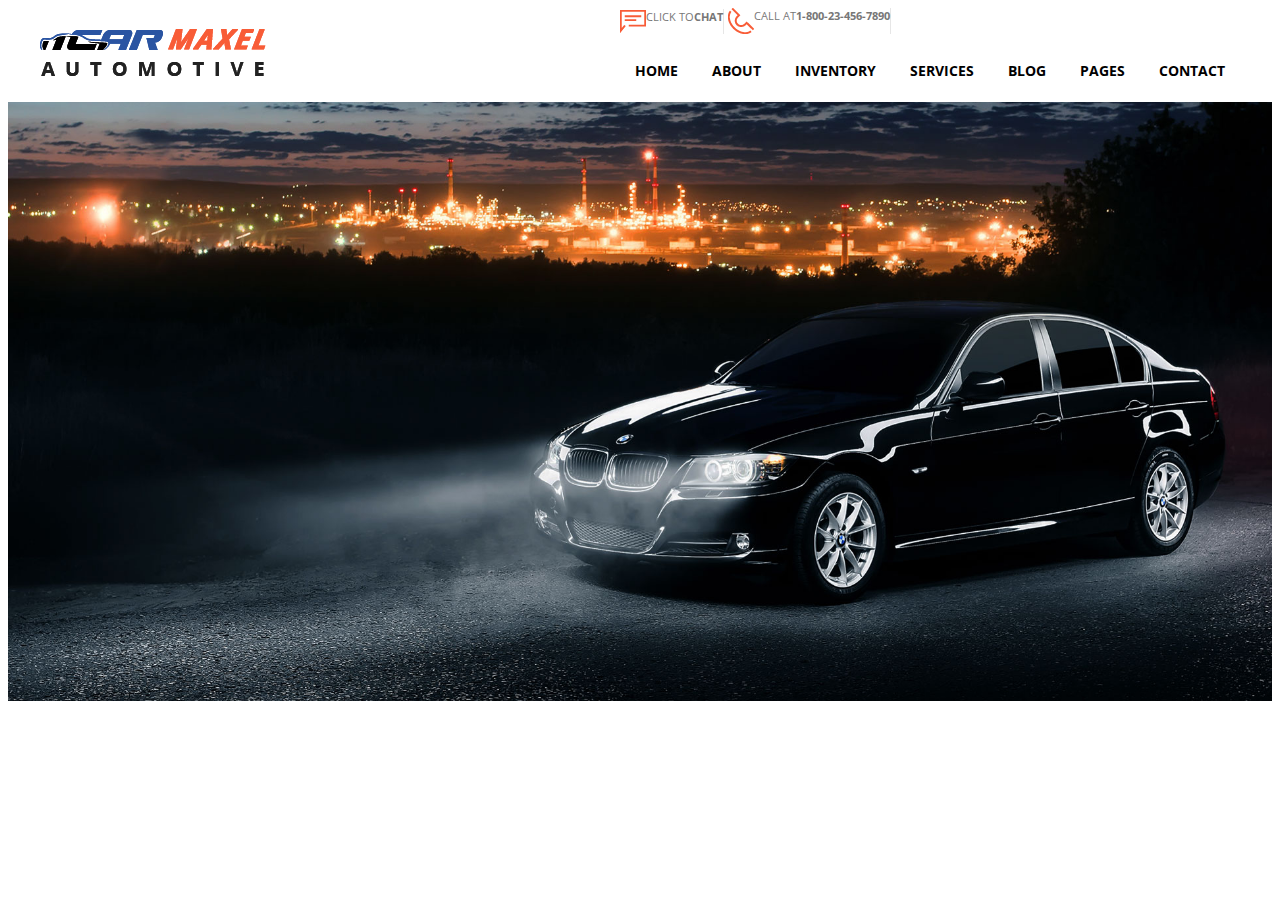
==== index.html @ 3588efef "rename file" ====
<!DOCTYPE html>
<html lang="en">
<head>
  <meta charset="UTF-8">
  <meta name="viewport" content="width=device-width, initial-scale=1.0">
  <link rel="stylesheet" href="./project-2.css">
  <title>Carmax</title>
  <link rel="preconnect" href="https://fonts.googleapis.com">
  <link rel="preconnect" href="https://fonts.gstatic.com" crossorigin>
  <link href="https://fonts.googleapis.com/css2?family=Open+Sans:ital,wght@0,300..800;1,300..800&display=swap"
    rel="stylesheet">

</head>
<body>
  
  <div class="container">
     <nav class="navbar">
      <div class="logo">
      <img class="logo" src="./img/logo.png" alt="">
      </div>
      <div class="header_all">
      <div class="contact">
        <ul class="contact_list">
          
          <li><a href="#">
            <img src="./img/chat-logo.png" alt="">
            <div class="chat">
            click to
          </div>
          <b>CHAT</b>
        </a>
      </li>
          
          <li><a href="#">
            <img src="./img/phone-logo.png" alt="">
            <div class="call">
              call at
            </div>
            <b>1-800-23-456-7890</b>
          </a>
        </li>
        <li><a href="#">
            <i class="facebook"></i>
          </a></li>
          <li><a href="#">
              <i class="twitter"></i>
            </a></li>
            <li><a href="#">
                <i class="google"></i>
              </a></li>
          
          
          
        </ul>
      </div>
      <div class="navbar-wrap">
      <ul class="header_list">
      <li><a  href="#">home</a></li>
      <li><a  href="#">about</a></li>
      <li><a  href="#">inventory</a></li>
      <li><a  href="#">services</a></li>
      <li><a  href="#">blog</a></li>
      <li><a  href="#">pages</a></li>
      <li><a  href="#">contact</a></li>
      </ul>
      </div>
    </nav>
    </div>
    
  </div>
  <img class="slide" src="./img/home.jpg" alt="">
  
</body>
</html>
---- project-2.css ----
body{
  font-family: "Open Sans", sans-serif;
}


.container{
  max-width: 1200px;
  width: 100%;
  margin: 0 auto;
 
}


.navbar{
  width: 100%;
  
  height: inherit;
    display: flex;
    justify-content: space-between;
    align-items: center;
}

.header_list{
  list-style-type: none;
  margin: 0;
  padding: 0;
}

.header_list li{
  display: inline-block;
}

.header_list li a {
  display: inline-block;
  color: #000;
  text-decoration: none;
  padding: 22px 15px;
  text-transform: uppercase;
  font-size: 14px;
  font-weight: 700;
}

.navbar-wrap{

 
}

.contact{

}

.contact_list{
  list-style-type: none;
    margin: 0;
    padding: 0;
}
.contact_list li{
 display: inline-block;
}

.contact_list li a{
  color:#777777 ;
  display: flex;
  text-decoration: none;
  font-size: 11px;
  text-transform: uppercase;
  border-right: 1px solid #e6e6e6;
  
  
}
.chat{
  height: 50%;
  text-align: left;
  
}
b{
  height: 50%;
  text-align: left;
  
}

.facebook ::before{
  content:"\f09a" ;
}



.slide{
  width: 100%;
  height: auto;
}
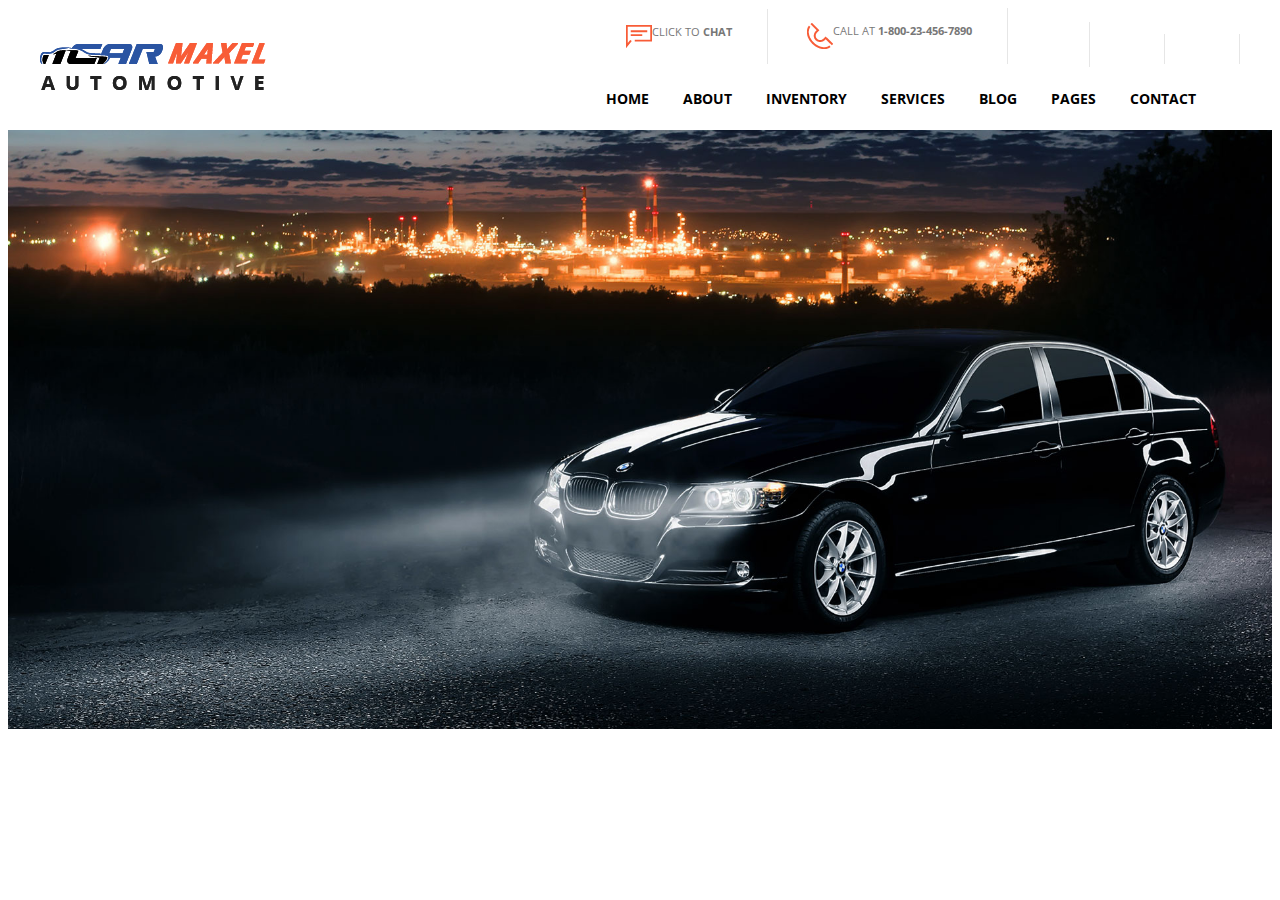
==== commit f450e514: "fgt logos" ====
--- a/index.html
+++ b/index.html
@@ -26,8 +26,9 @@
             <img src="./img/chat-logo.png" alt="">
             <div class="chat">
             click to
+          
+          <b>CHAT</b>
           </div>
-          <b>CHAT</b>
         </a>
       </li>
           
@@ -35,18 +36,19 @@
             <img src="./img/phone-logo.png" alt="">
             <div class="call">
               call at
+            
+            <b>1-800-23-456-7890</b>
             </div>
-            <b>1-800-23-456-7890</b>
           </a>
         </li>
         <li><a href="#">
-            <i class="facebook"></i>
+            <i class="fa-brands fa-facebook-f"></i>
           </a></li>
           <li><a href="#">
-              <i class="twitter"></i>
+              <i class="fa-brands fa-twitter"></i>
             </a></li>
             <li><a href="#">
-                <i class="google"></i>
+              <i class="fa-brands fa-google-plus-g"></i> 
               </a></li>
           
           
--- a/project-2.css
+++ b/project-2.css
@@ -40,14 +40,6 @@
   font-weight: 700;
 }
 
-.navbar-wrap{
-
- 
-}
-
-.contact{
-
-}
 
 .contact_list{
   list-style-type: none;
@@ -65,23 +57,25 @@
   font-size: 11px;
   text-transform: uppercase;
   border-right: 1px solid #e6e6e6;
+  padding: 15px 35px;
   
+
   
 }
 .chat{
-  height: 50%;
-  text-align: left;
+
+
+text-align: left;
+
+}
+.call{
+
   
-}
-b{
-  height: 50%;
-  text-align: left;
-  
+
+
 }
 
-.facebook ::before{
-  content:"\f09a" ;
-}
+
 
 
 
@@ -89,3 +83,8 @@
   width: 100%;
   height: auto;
 }
+
+.fa-facebook-f:before,
+.fa-facebook:before {
+  content: "\f09a";
+}
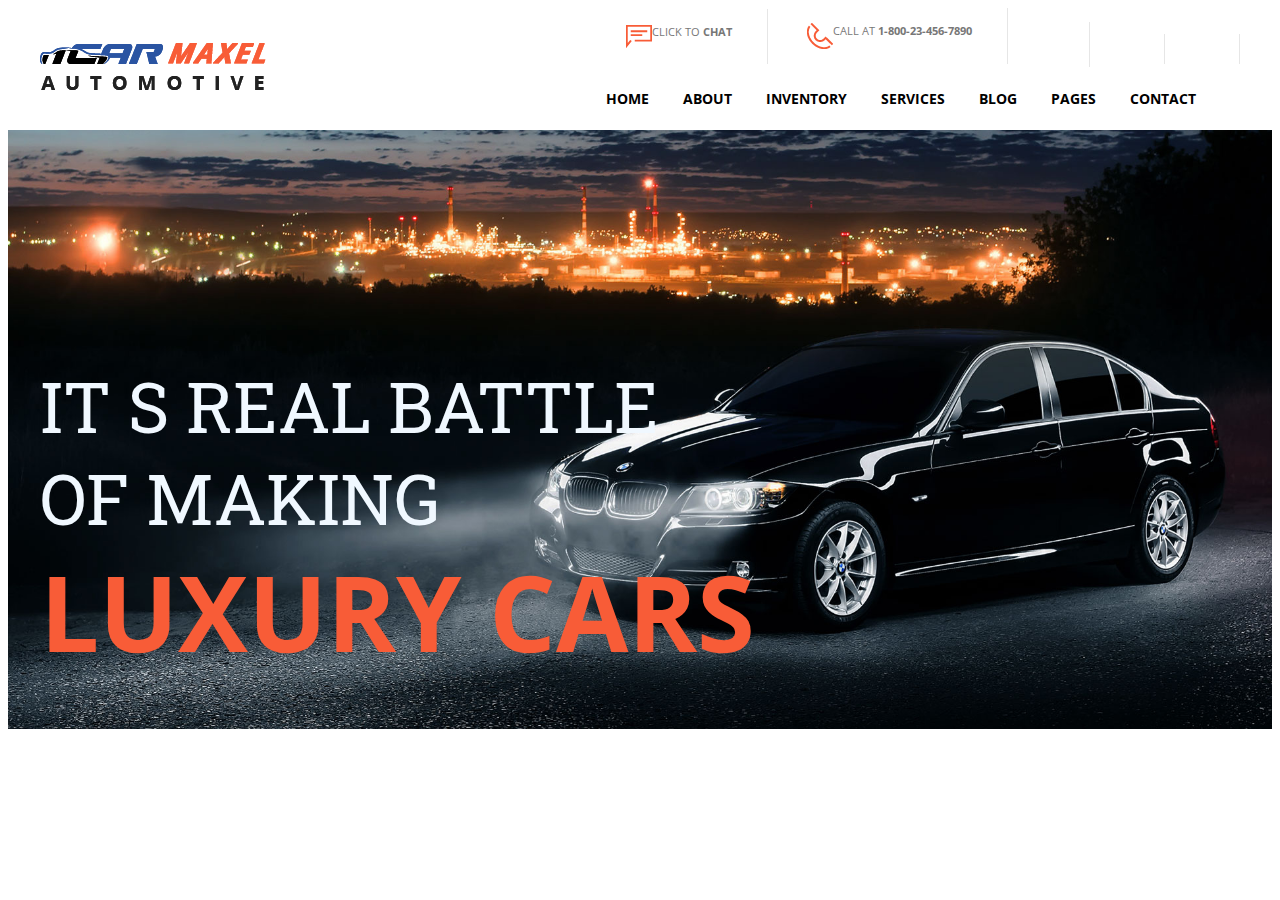
==== commit 0471ac80: "add a title" ====
--- a/index.html
+++ b/index.html
@@ -9,7 +9,9 @@
   <link rel="preconnect" href="https://fonts.gstatic.com" crossorigin>
   <link href="https://fonts.googleapis.com/css2?family=Open+Sans:ital,wght@0,300..800;1,300..800&display=swap"
     rel="stylesheet">
-
+    <link rel="preconnect" href="https://fonts.googleapis.com">
+    <link rel="preconnect" href="https://fonts.gstatic.com" crossorigin>
+    <link href="https://fonts.googleapis.com/css2?family=Roboto+Slab:wght@100..900&display=swap" rel="stylesheet">
 </head>
 <body>
   
@@ -67,10 +69,20 @@
       </ul>
       </div>
     </nav>
-    </div>
     
-  </div>
-  <img class="slide" src="./img/home.jpg" alt="">
+    
   
+  <div class="home">
+  
+  
+<div class="title">
+  it s real battle of making
+</div>
+<div class="title2">
+  luxury cars
+</div>
+</div>
+</div>
+<img class="slide" src="./img/home.jpg" alt="">
 </body>
 </html>--- a/project-2.css
+++ b/project-2.css
@@ -81,10 +81,36 @@
 
 .slide{
   width: 100%;
-  height: auto;
+ 
+  position: relative;
 }
 
 .fa-facebook-f:before,
 .fa-facebook:before {
   content: "\f09a";
 }
+
+.title {
+ 
+  font-size: 70px;
+  z-index: 10;
+  font-weight: 400;
+  text-transform: uppercase;
+  color: aliceblue;
+  position: absolute;
+  top: 40%;
+  width: 720px;
+font-family: "Roboto Slab" , serif;
+
+
+}
+
+.title2 {
+  top: 60%;
+  font-size: 105px;
+  z-index: 10;
+  font-weight: 700;
+  text-transform: uppercase;
+  color: rgb(248, 92, 55);
+  position: absolute;
+}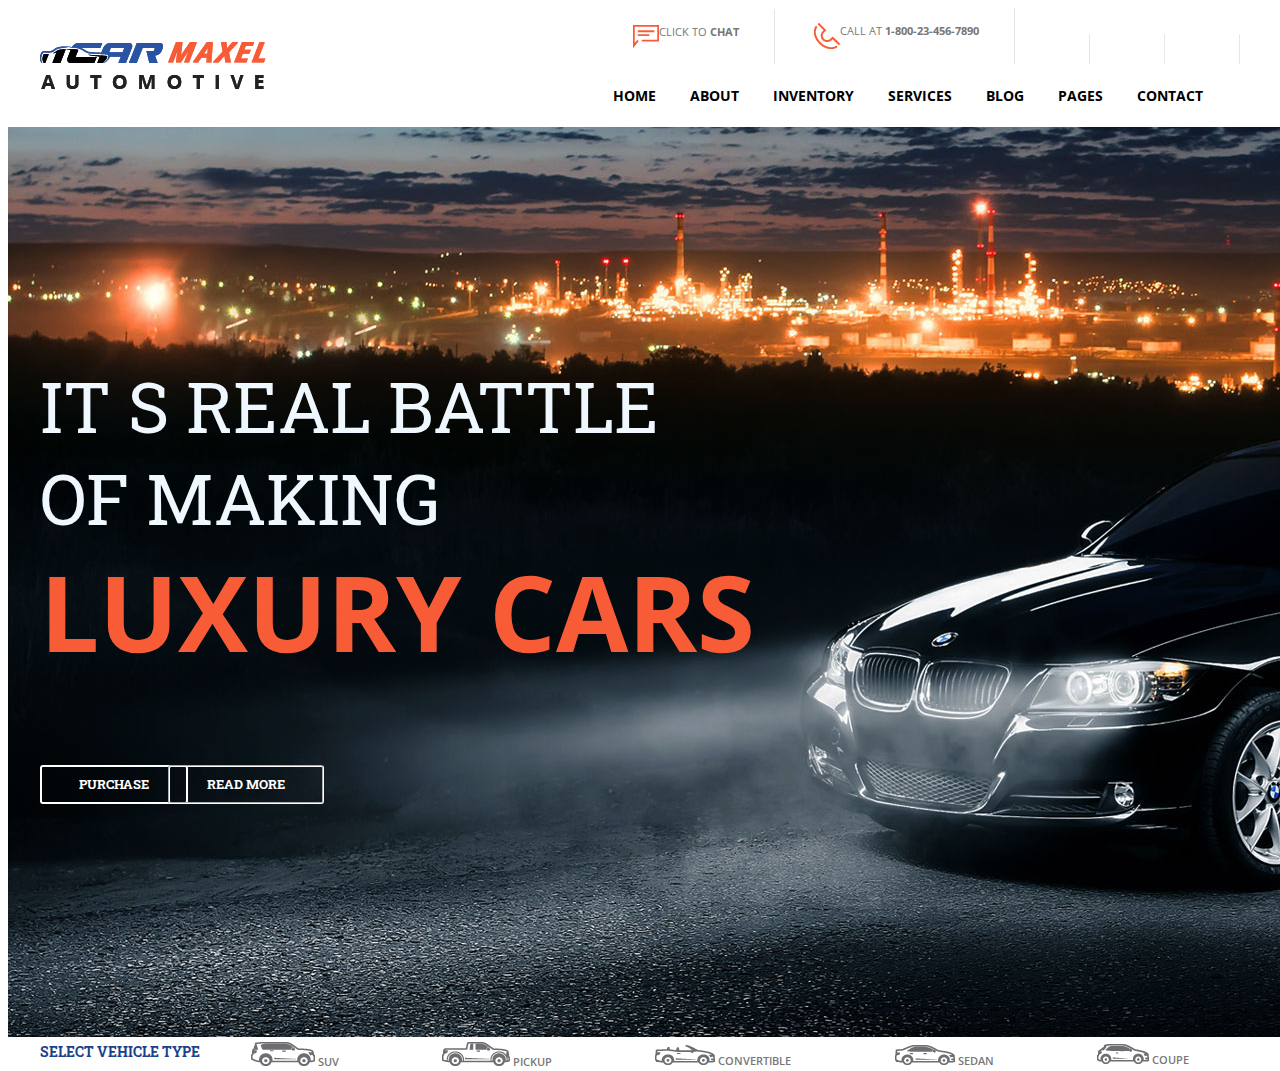
==== commit 3b2d5bec: "ddd" ====
--- a/index.html
+++ b/index.html
@@ -12,6 +12,7 @@
     <link rel="preconnect" href="https://fonts.googleapis.com">
     <link rel="preconnect" href="https://fonts.gstatic.com" crossorigin>
     <link href="https://fonts.googleapis.com/css2?family=Roboto+Slab:wght@100..900&display=swap" rel="stylesheet">
+    <link rel="stylesheet" href="/fontawesome.min.css">
 </head>
 <body>
   
@@ -70,7 +71,9 @@
       </div>
     </nav>
     
-    
+  </div>
+  <img class="slide" src="./img/home.jpg" alt="">
+  <div class="container">
   
   <div class="home">
   
@@ -81,8 +84,54 @@
 <div class="title2">
   luxury cars
 </div>
+<div class="home-button">
+<a class="pr-b">
+  PURCHASE
+</a>
+<a class="read-b">
+  READ MORE
+</a>
 </div>
 </div>
-<img class="slide" src="./img/home.jpg" alt="">
+<form>
+<div class="vehicle">
+  <h3 class="selectt">select vehicle type</h3>
+  <div class="cel">
+  <a class="cel_vcl" href="">
+    <img src="img/suv1.png" alt="">
+    suv
+  </a>
+  </div>
+  <div class="cel">
+  <a class="cel_vcl"  href="">
+    <img src="/img/pickup1.png" alt="">
+    pickup
+  </a>
+  </div>
+  <div class="cel">
+  <a class="cel_vcl" href="">
+    <img src="/img/convert1.png" alt="">
+    convertible
+  </a>
+  </div>
+  <div class="cel">
+  <a class="cel_vcl" href="">
+    <img src="/img/sedan1.png" alt="">
+    sedan
+  </a>
+  </div>
+  <div class="cel">
+  <a class="cel_vcl" href="">
+    <img src="/img/coupe1.png" alt="" class="imgg">
+    coupe                                                                                                       
+  </a>
+  </div>
+</div>
+</form>
+
+
+</div>
+
+
 </body>
 </html>--- a/project-2.css
+++ b/project-2.css
@@ -68,27 +68,19 @@
 text-align: left;
 
 }
-.call{
-
-  
-
-
-}
 
 
 
 
 
 .slide{
-  width: 100%;
+  
  
   position: relative;
 }
 
-.fa-facebook-f:before,
-.fa-facebook:before {
-  content: "\f09a";
-}
+
+
 
 .title {
  
@@ -113,4 +105,102 @@
   text-transform: uppercase;
   color: rgb(248, 92, 55);
   position: absolute;
-}+}
+
+
+
+
+.read-b {
+  
+  padding: 5px 37px;
+  text-transform: uppercase;
+  font-family: "Roboto Slab", serif;
+  font-size: 13px;
+  font-weight: 700;
+  color: #fff;
+  position: absolute;
+  transition:0.5s linear;
+  z-index: 10;
+  border-radius: 3px;
+  line-height: 25px;
+  top: 85%;
+  margin-left:10%;
+  border: 2px #fff groove;
+}
+
+.pr-b {
+
+  padding: 5px 37px;
+  text-transform: uppercase;
+  font-family: "Roboto Slab", serif;
+  font-size: 13px;
+  font-weight: 700;
+  color: #fff;
+  position: absolute;
+  transition: .5s;
+  z-index: 10;
+  border-radius: 3px;
+  line-height: 25px;
+  top: 85%;
+  border: 2px #fff ;
+  border-style:double;
+  
+  
+  
+  
+
+}
+
+.read-b:hover {
+ background-color: rgb(248, 92, 55); 
+ border: 2px rgb(248, 92, 55) double;
+ transition: 0.5s;
+
+}
+
+.pr-b:hover {
+  background-color: rgb(248, 92, 55);
+  border: 2px rgb(248, 92, 55) double;
+  transition: .5s;
+  }
+  
+.home-button{
+  display: flex;
+  flex-wrap: wrap;
+}
+
+.vehicle{
+  width: 1200px;
+  background-color: #fff;
+  position: absolute;
+  
+  margin: auto;
+  
+  display: flex;
+  }
+  .cel{
+    margin: auto;
+    
+  }
+  
+.cel_vcl{
+  text-decoration: none;
+  color: #777777;
+  font-size: 11px;
+  font-weight: 600;
+  width: 100%;
+  
+  text-transform: uppercase;
+  
+}
+.selectt{
+  font-family: 'Roboto Slab', serif;
+  font-size: 14px;
+  color: #18428c;
+  text-transform: uppercase;
+  text-align:left;
+  margin: 0;
+}
+
+  
+
